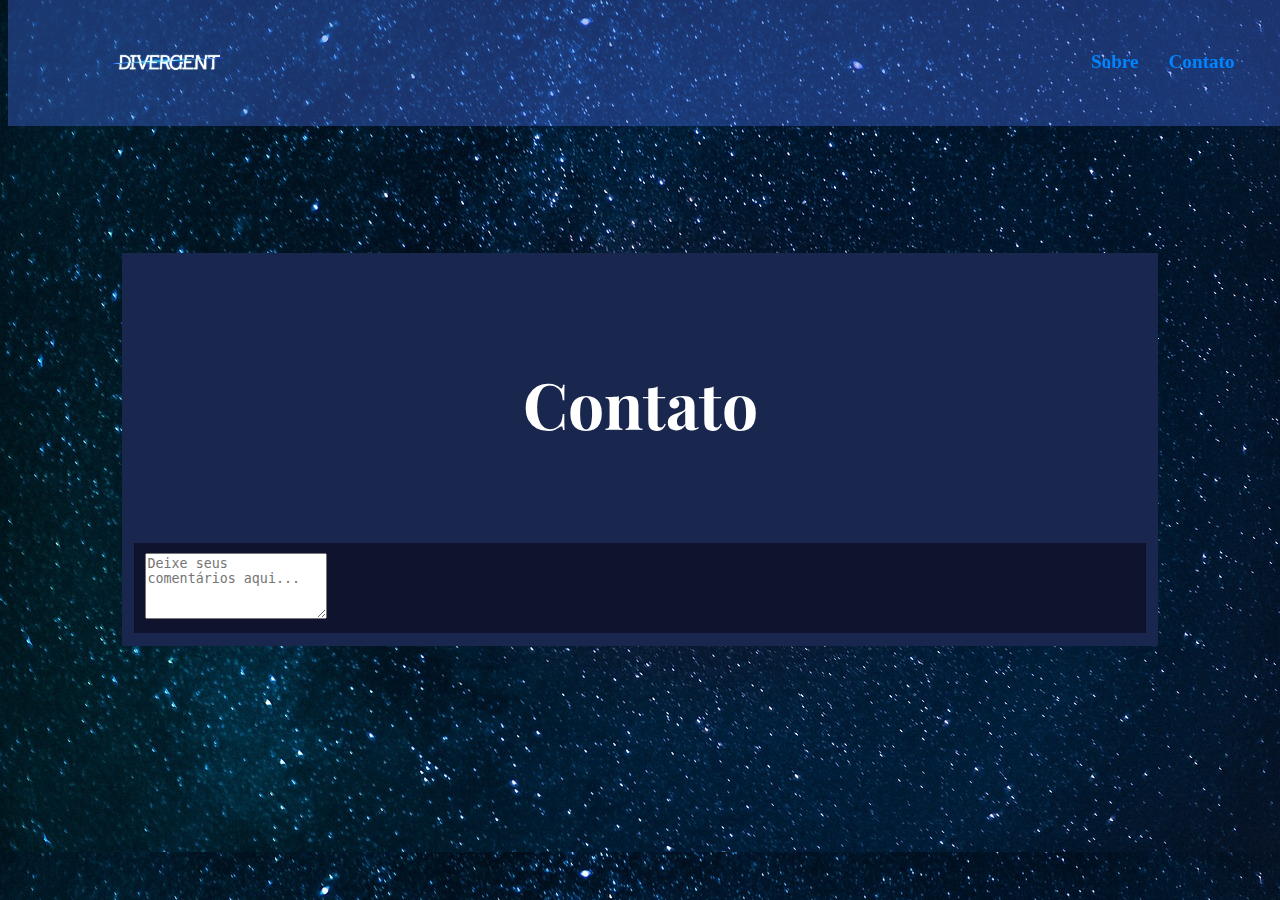
==== contato.html @ e0286fba "commit" ====
<!DOCTYPE html>
<html lang="pt-br">
<head>
    <meta charset="UTF-8">
    <meta name="viewport" content="width=device-width, initial-scale=1.0">
    <title>Ana Beatriz</title>
    <link rel="stylesheet"href="reset.css">
    <link rel="stylesheet"href="css/estilo.css">
    <link rel="preconnect" href="https://fonts.googleapis.com">
    <link rel="preconnect" href="https://fonts.gstatic.com" crossorigin>
    <link href="https://fonts.googleapis.com/css2?family=Open+Sans:ital,wght@0,300..800;1,300..800&family=Playfair+Display:ital,wght@0,400..900;1,400..900&display=swap" rel="stylesheet">
    <link rel="shortcut icon"href="favicon.png" type="image/x-icon">
</head>
<body>
    <header class="cabecalho">
         <div class="logo">
             <img class="img/logo" src="img/Logo.png" alt="">
         </div>
         <nav id="menu">
              <input type="checkbox" id="menu-toggle">
              <label for="menu-toggle" class="menu-icon">&#9776;</label>
              <ul>
                  <li class="linha"> <a class="menu" href="index.html" onclick="document.getElementById('menu-toggle').click()">Sobre</a></li>
                  <li class="linha"> <a class="menu" href="#contact" onclick="document.getElementById('menu-toggle').click()">Contato</a></li>
              </ul>
         </nav>
    </header>
    <main>
        <h1 class="titulos">Contato</h1>                 
        <section id="cont">
            <form id="contactForm">
                <div>
                    <div class="form-group">
                        <textarea id="comments" name="comments" rows="4" placeholder="Deixe seus comentários aqui..."></textarea>
                    </div>
                   
<body>
</head>
<body>
    
</body>
</html>
---- css/estilo.css ----
body{
      color: white;
      background-color: #A9A9A9;
      font-family: "Playfair Display", serif;
      font-optical-sizing: auto;
      font-weight: weight;
      font-style: normal;
      background-image: url(../img/favicon.png/imgfundo.jpg);
      background-size: 100%;
      background-repeat: repeat;
      font-weight: bold;
}

header{
      background-color: #0f132e;      
      padding:3%;
      display: flex;
      justify-content: space-between;
      align-items: center;
}

.cabecalho{
      padding: 3%;
      align-items: center;
      justify-content: space-between;   
      background-color: rgb(65, 105, 225, 0.4);
      padding: 10px 20px;
      position: fixed;
      top: 0;
      width: 100%;
      z-index: 1000;
      box-sizing: border-box;
}

nav ul {
      margin: 0;
      padding: 0;
      display: flex;
}

nav ul li {
      margin: 0 10px;
}

nav ul li a {
      color:#0f132e ;
      text-decoration: none;
      padding: 10px 15px;
      display: block;
}

nav ul li a:hover {
      background-color: #555;
      border-radius: 5px;
}

.menu-icon {
      display: none;
      font-size: 20px;
      color: white;
      cursor: pointer;
}

#menu-toggle {
      display: none;
}

@media screen and (max-width: 1000px) {
      .menu-icon {
            display: block;
            padding-right: 10px;
        }
}

/* Classe Atribuída para a div que vai receber o logotipo */

main{    
      background-color: #19274e;
      width: 80%;
      margin-top: 20%;
      margin-left: auto;
      margin-right: auto; 
      padding: 1%;   

}
  
section{
      background-color:  #0f132e;
      padding: 1%;
}

#sobre{
      scroll-margin-top: 20%; /* Espaço superior para ajustar a ancoragem */
  
}
  
.logo{
      max-width: 20%; 
      /* width: 15%; */
}

.rodape{
      padding: 3%;
      text-align: center;
}

.titulos{
      line-height:3;
      text-align:center;
      font-weight:bold;
}

h3{
      font-size:2em;
}

p,li,table{
      font-family: "Handlee", cursive;
}


@media screen and (max-width:600px) {
      .col-25, .col-75, input[type=submit] {
      width: 100%;
      margin-top: 0;
      }  

}     
.banner{
      margin-top: 40%;
}



 /*Faz uma alteração quando a tela fica maior que 601px */
@media screen and (min-width:601px) {
}
      
.rodape{
      padding: 3%;
}

footer{
      background-color: #19274e;
      padding: 3%;
}

.cabecalho{
      padding: 3%;
      
}

h1{
      font-size:4em;
}

h2{
      color: #5f93f3;
      font-family: "Jersey 20", sans-serif;
      font-weight: 400;
      font-style: normal;
      font-size:2em;
}

h3{
      font-size:2em;
}

p{
      line-height:1.5m;
      font-size: 1.2em;
}

ul li{
      line-height: 1.5;
      font-size: 1.2em;
}
  

ul {
      list-style: none
}

    
ul li:before {
     
      color: #e74c3c /* cor da bolinha */
}

table{
      border-collapse: collapse;
      width:80%;
      font-size:1.2em;
      margin-left:auto;
      margin-right:auto;
      margin-bottom:2%;
}

td,th{
      border:5px dashed blue;
      padding: 1.5%;
}

tr:nth -child (even) {
      background-color:#b2d9f7
}

.linha{
      display:flex;
      flex-flow: row wrap;
      margin-left: auto;
      margin-right: auto;
}

.col-3{
      width: 19%;
}

.col-4{
      width: 33%; 
     
}
.col_4 p{
font-size: 1rem;
text-align: center;
}

.imggaleria{
      width:90%;
      margin-top: 10%;
      margin-left: 16%;
      margin-right: 16%;
      margin-bottom: 15%;
}

.imggaleria2 {
      width:50%;
     
}

img{
      width:50%;
      display: block;
      margin-left: auto;
      margin-right: auto;
}

.direita{
      float:right;
      width: 40%;
      margin-left: 2%;
}

.esquerda{
      float:right;
      width: 40%;
      margin-right: 2%;
}

.espaco{
      margin-bottom: 2%;
}

figure{
      text-align: center;
   }
   
/* imagem logo*/

.logo{
      width: 100%;
      height: 100%;
}
.logotopo{
    max-width: 20%; 
}   
/* Links: */

/* unvisited link */
a:link {
  color: rgb(0, 132, 255);
}
/* visited link */
a:visited {
      color:blue;
}
    
/* mouse over link */
a:hover {
      color: rgb(105, 108, 255);
}
    
/* selected link */
a:active {
      color: rgb(0, 102, 255);
}

.cards{
      display: flex;
      flex-wrap: wrap;
      justify-content: space-between;
}
  
.card {
      width: calc(33%.33 - 20px); /* 3 cards por linha, os 20px é o espaço de margem entre eles */
      margin-bottom: 20px;
      background-color: rgb(65, 105, 225, 0.4);
      padding: 20px;
      box-sizing: border-box;
}

@media screen and (max-width: 800px) {
      .card {
          width: calc(50% - 20px); /* 2 cards por linha em telas médias */
      }
      .col-6{
          width: 100%;
      }
}
  
@media screen and (max-width: 660px) {
      .card {
            width: calc(100% - 20px); /* 1 card por linha em telas pequenas (celulares) */
        
      }
}

.container {
      position: relative;
}
     
.topleft {
      position: absolute;
      top: 8px;
      left: 16px;
      font-size: 18px;
}
    
.fundo2 { 
      width: 100%;
      height: auto;
      opacity: 0.3;
}

.bottomright {
      position: absolute;
      bottom: 8px;
      right: 16px;
      font-size: 18px;
}
    
.topright {
      position: absolute;
      top: 8px;
      right: 16px;
      font-size: 18px;
}
 
.bottomleft {
      position: absolute;
      bottom: 8px;
      left: 16px;
      font-size: 18px;
    }

.contato{
      padding:2%;
      font-size: 1.2rem;
      margin-bottom: 1%;
}

.form{
      margin-top: 3%;
      margin-bottom: 3%;
}

.answer{
      padding: 1%;
      margin-top: 1%;
      margin-bottom: 1%;
}
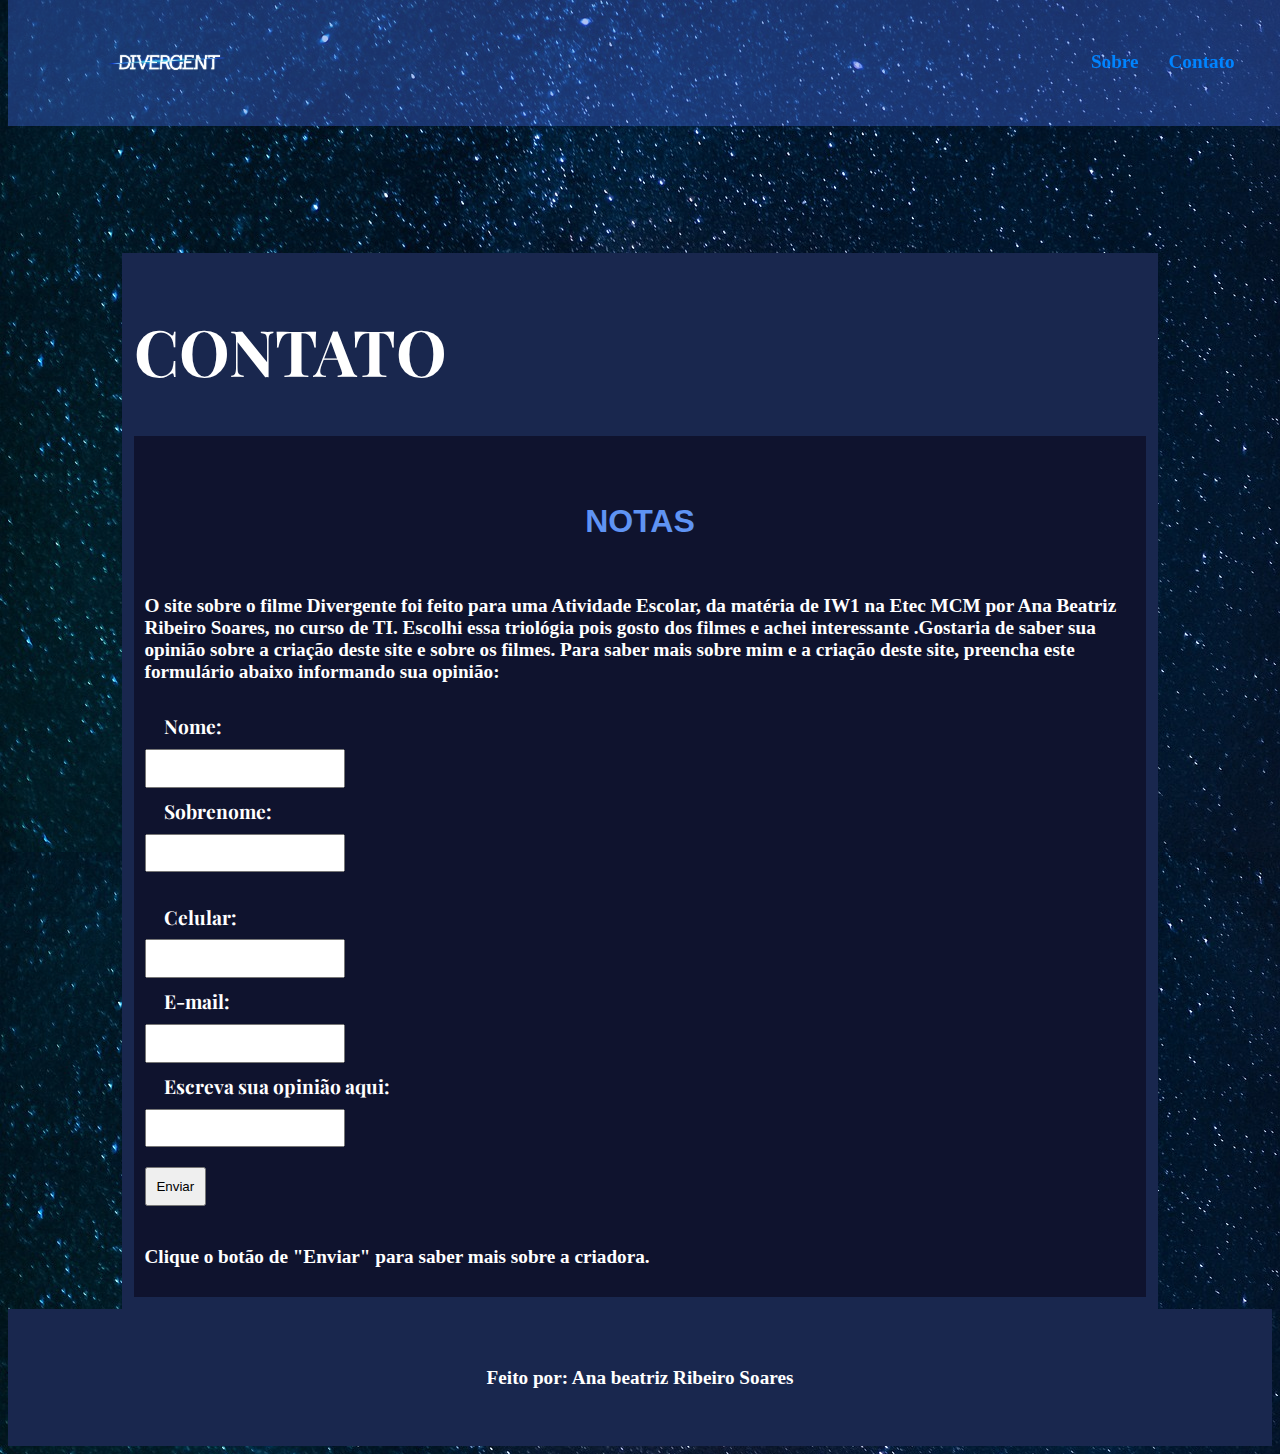
==== commit 3f01c8d1: "commit" ====
--- a/contato.html
+++ b/contato.html
@@ -26,17 +26,36 @@
          </nav>
     </header>
     <main>
-        <h1 class="titulos">Contato</h1>                 
-        <section id="cont">
-            <form id="contactForm">
-                <div>
-                    <div class="form-group">
-                        <textarea id="comments" name="comments" rows="4" placeholder="Deixe seus comentários aqui..."></textarea>
-                    </div>
-                   
-<body>
-</head>
-<body>
-    
+        <h1 class="title">CONTATO</h1>
+        <section id="contact">
+            <h2 class="titulos">NOTAS</h2>
+            <p class="p">O site sobre o filme Divergente foi feito para uma Atividade Escolar, da matéria de IW1
+                na Etec MCM por Ana Beatriz Ribeiro Soares, no curso de TI. Escolhi essa triológia pois gosto dos filmes e 
+                achei interessante .Gostaria de saber sua opinião sobre a criação deste site e sobre os filmes.
+                Para saber mais sobre mim e a criação deste site, preencha este formulário abaixo informando sua opinião:
+            </p>
+
+            <form action="notas.html" class="form">
+                <label for="fname" class="contato">Nome:</label><br>
+                <input type="text" id="fname" name="fname" value="" class="answer"><br>
+                <label for="lname" class="contato">Sobrenome:</label><br>
+                <input type="text" id="lname" name="lname" value="" class="answer"><br><br>
+                <label for="fname"class="contato">Celular:</label><br>
+                <input type="text" id="fname" name="fname" value="" class="answer"><br>
+                <label for="fname"class="contato">E-mail:</label><br>
+                <input type="text" id="fname" name="fname" value="" class="answer"><br>
+                <label for="fname"class="contato">Escreva sua opinião aqui:</label><br>
+                <input type="text" id="fname" name="fname" value="" class="answer"><br>
+                <input type="submit" value="Enviar" class="answer">
+              </form> 
+
+              <p class="p">Clique o botão de "Enviar" para saber mais sobre a criadora.</p>
+            
+        </section>
+    </main>
+    <footer class="rodape">
+        <p class="paragrafo">Feito por: Ana beatriz Ribeiro Soares
+        </p>
+    </footer>
 </body>
 </html>